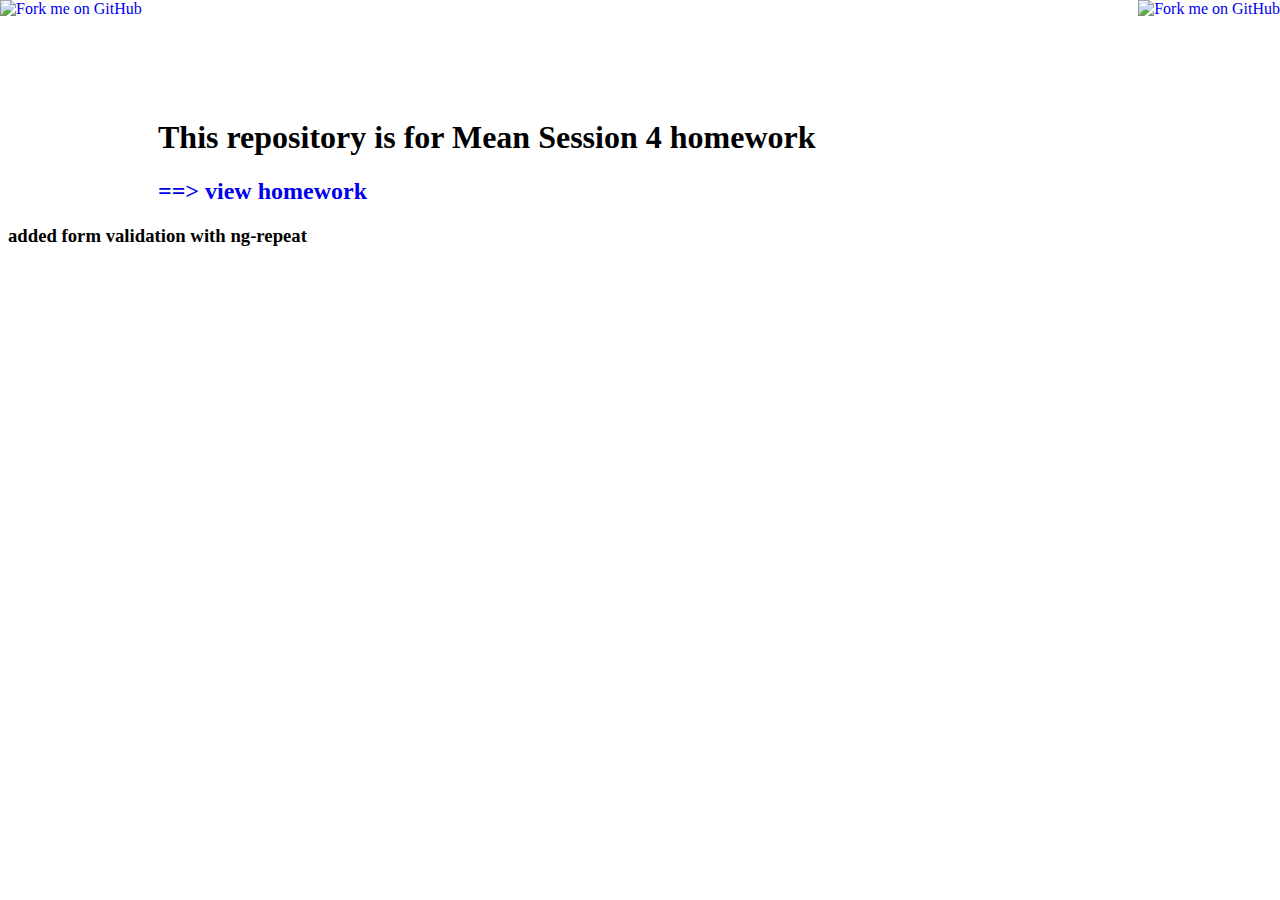
==== index.html @ 81191c57 "added index.html front page" ====
<!doctype html>
<html>
	
		<head>
	<meta charset="UTF-8">
	<title>This repository for hmwrk mean session 5 done 3/18/15</title>
	<link href="url"  rel="stylesheet" type="text/css">
	<style>

	h1, h2 {
		margin-left: 150px; }

		h2 a {
			text-decoration: none;
		}
	</style>

	
</head>

<body>
	<!-- Github Ribbons -->
	<a href="https://github.com/mmeboucher/angular_repeats"><img style="position: absolute; top: 0; left: 0; border: 0;" src="https://camo.githubusercontent.com/8b6b8ccc6da3aa5722903da7b58eb5ab1081adee/68747470733a2f2f73332e616d617a6f6e6177732e636f6d2f6769746875622f726962626f6e732f666f726b6d655f6c6566745f6f72616e67655f6666373630302e706e67" alt="Fork me on GitHub" data-canonical-src="https://s3.amazonaws.com/github/ribbons/forkme_left_orange_ff7600.png"></a>
<br><br><br><br><br>
	
<a href="https://github.com/mmeboucher/angular_repeats"><img style="position: absolute; top: 0; right: 0; border: 0;" src="https://camo.githubusercontent.com/e7bbb0521b397edbd5fe43e7f760759336b5e05f/68747470733a2f2f73332e616d617a6f6e6177732e636f6d2f6769746875622f726962626f6e732f666f726b6d655f72696768745f677265656e5f3030373230302e706e67" alt="Fork me on GitHub" data-canonical-src="https://s3.amazonaws.com/github/ribbons/forkme_right_green_007200.png"></a>

<h1> This repository is for Mean Session 4 homework</h1>
	<h2><a href='http://mmeboucher.github.io/angular_repeats/site/index.html'> ==> view homework</a></h2>
	<h3>added form validation with ng-repeat<h3>

</body>
</html>
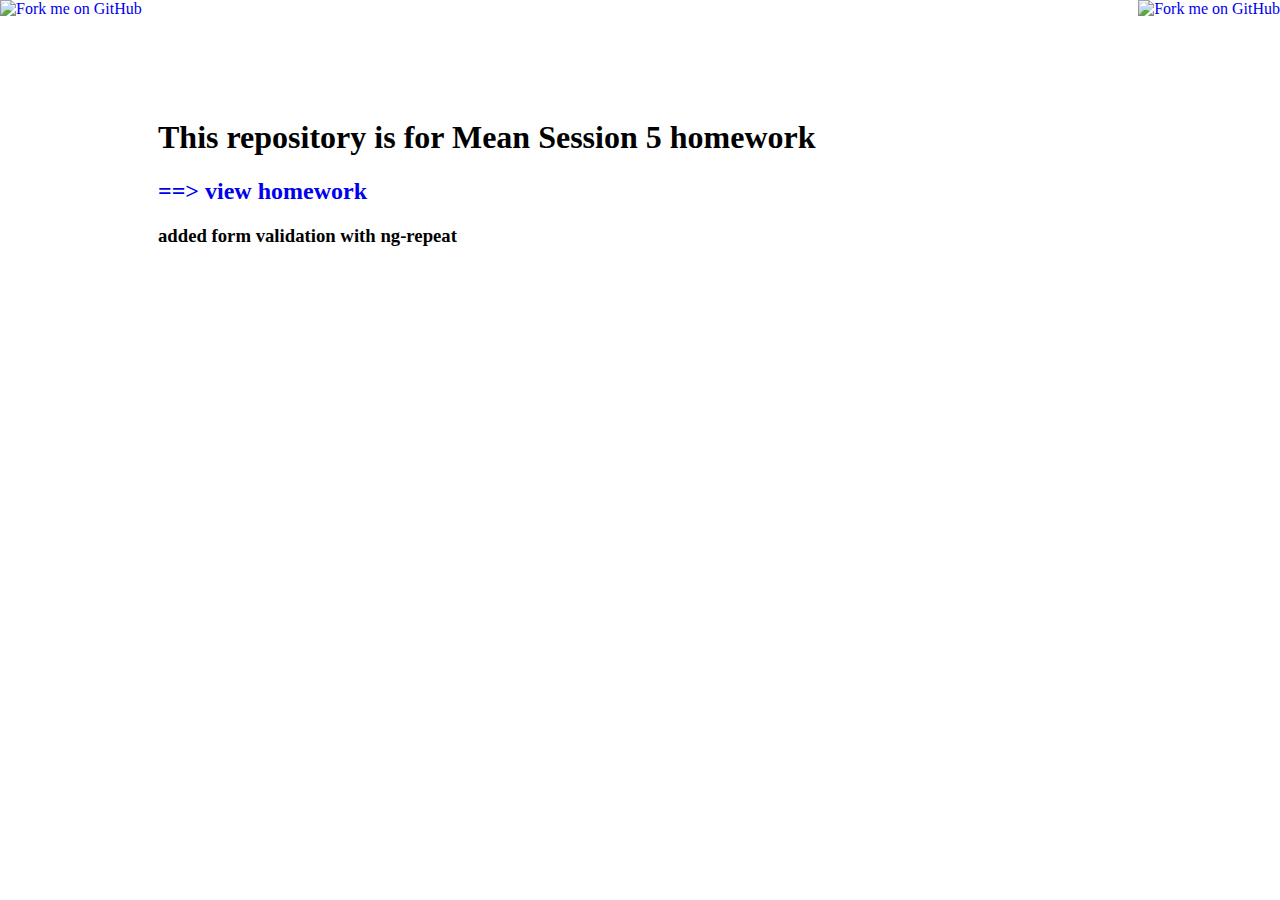
==== commit 9579d865: "added gh-pages index.html" ====
--- a/index.html
+++ b/index.html
@@ -7,7 +7,7 @@
 	<link href="url"  rel="stylesheet" type="text/css">
 	<style>
 
-	h1, h2 {
+	h1, h2, h3 {
 		margin-left: 150px; }
 
 		h2 a {
@@ -25,7 +25,7 @@
 	
 <a href="https://github.com/mmeboucher/angular_repeats"><img style="position: absolute; top: 0; right: 0; border: 0;" src="https://camo.githubusercontent.com/e7bbb0521b397edbd5fe43e7f760759336b5e05f/68747470733a2f2f73332e616d617a6f6e6177732e636f6d2f6769746875622f726962626f6e732f666f726b6d655f72696768745f677265656e5f3030373230302e706e67" alt="Fork me on GitHub" data-canonical-src="https://s3.amazonaws.com/github/ribbons/forkme_right_green_007200.png"></a>
 
-<h1> This repository is for Mean Session 4 homework</h1>
+<h1> This repository is for Mean Session 5 homework</h1>
 	<h2><a href='http://mmeboucher.github.io/angular_repeats/site/index.html'> ==> view homework</a></h2>
 	<h3>added form validation with ng-repeat<h3>
 
